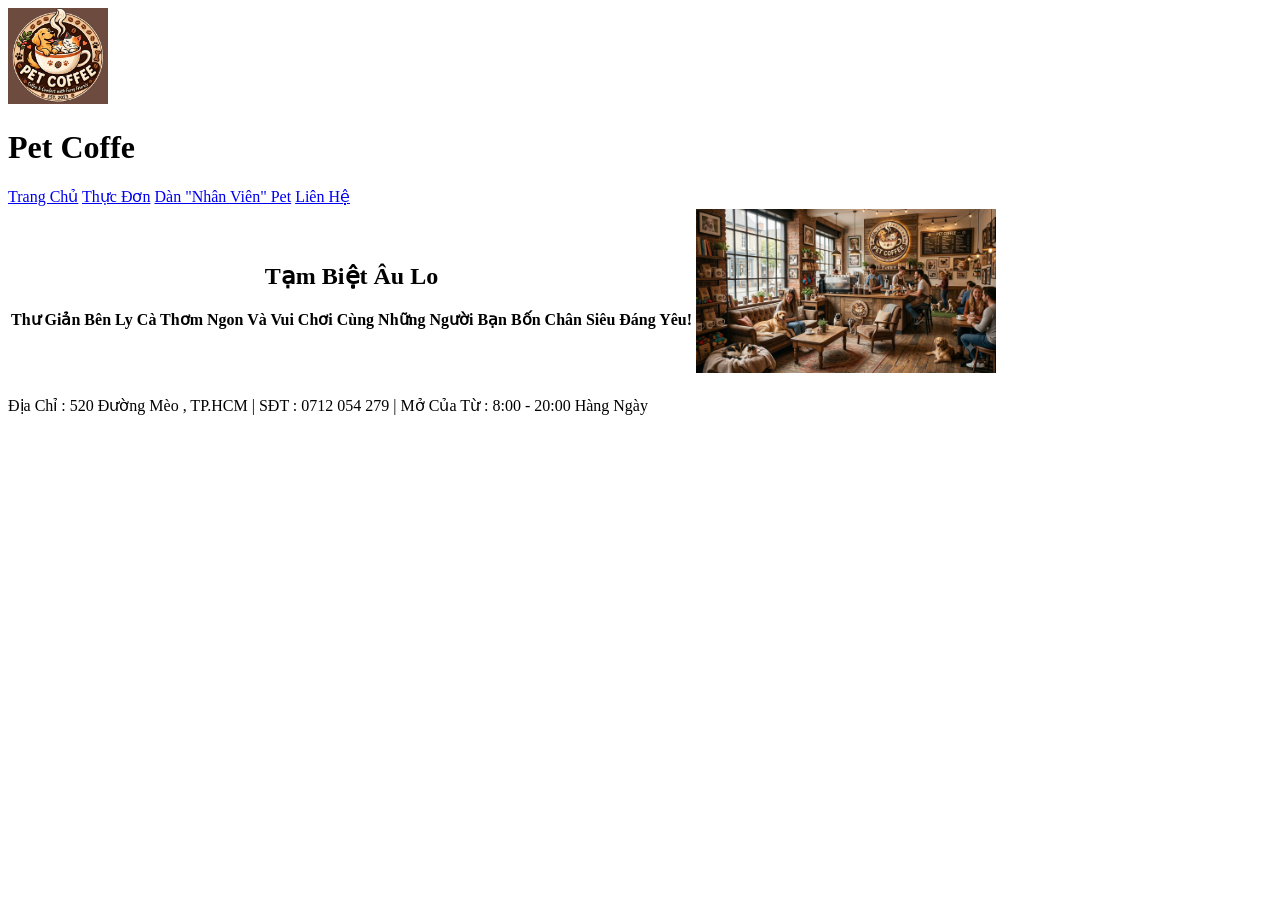
==== index.html @ 02aa0753 "Add files via upload" ====
<!DOCTYPE html>
<html lang="en">
<head>
    <meta charset="UTF-8">
    <meta name="viewport" content="width=device-width, initial-scale=1.0">
    <title>Pet Coffe - Cà Phê Thú Cưng </title>
    <link rel="stylesheet" href="./CSS/style.css">
</head>
<body>
    <header>
        <img src="./Image/logoquan.jpg" width="100px">
        <h1>Pet Coffe</h1>
    </header>
    <nav>
        <a href="./index.html">Trang Chủ</a>
        <a href="./trangcon/thucdon.html" target="_blank">Thực Đơn</a>
        <a href="./trangcon/nhanvienquan.html" target="_blank">Dàn "Nhân Viên" Pet</a>
        <a href="./trangcon/lienhe.html" target="_blank">Liên Hệ</a>
    </nav>
    <main>
        <table>
            <tr>
                <th>
        <h2>Tạm Biệt Âu Lo</h2>
        <p>Thư Giản Bên Ly Cà Thơm Ngon Và Vui Chơi Cùng Những Người Bạn Bốn Chân Siêu Đáng Yêu! </p>
                </th>
                <td><img src="./Image/khonggianquan.jpg" width="300px"></td>
            </tr>
        </table>
    </main>
    <footer>
       <p> Địa Chỉ : 520 Đường Mèo , TP.HCM | SĐT : 0712 054 279 | Mở Của Từ : 8:00 - 20:00 Hàng Ngày </p>
    </footer>
<script>
alert("Chào mừng bạn đến với Pet Coffee!");
</script>
</body>
</html>
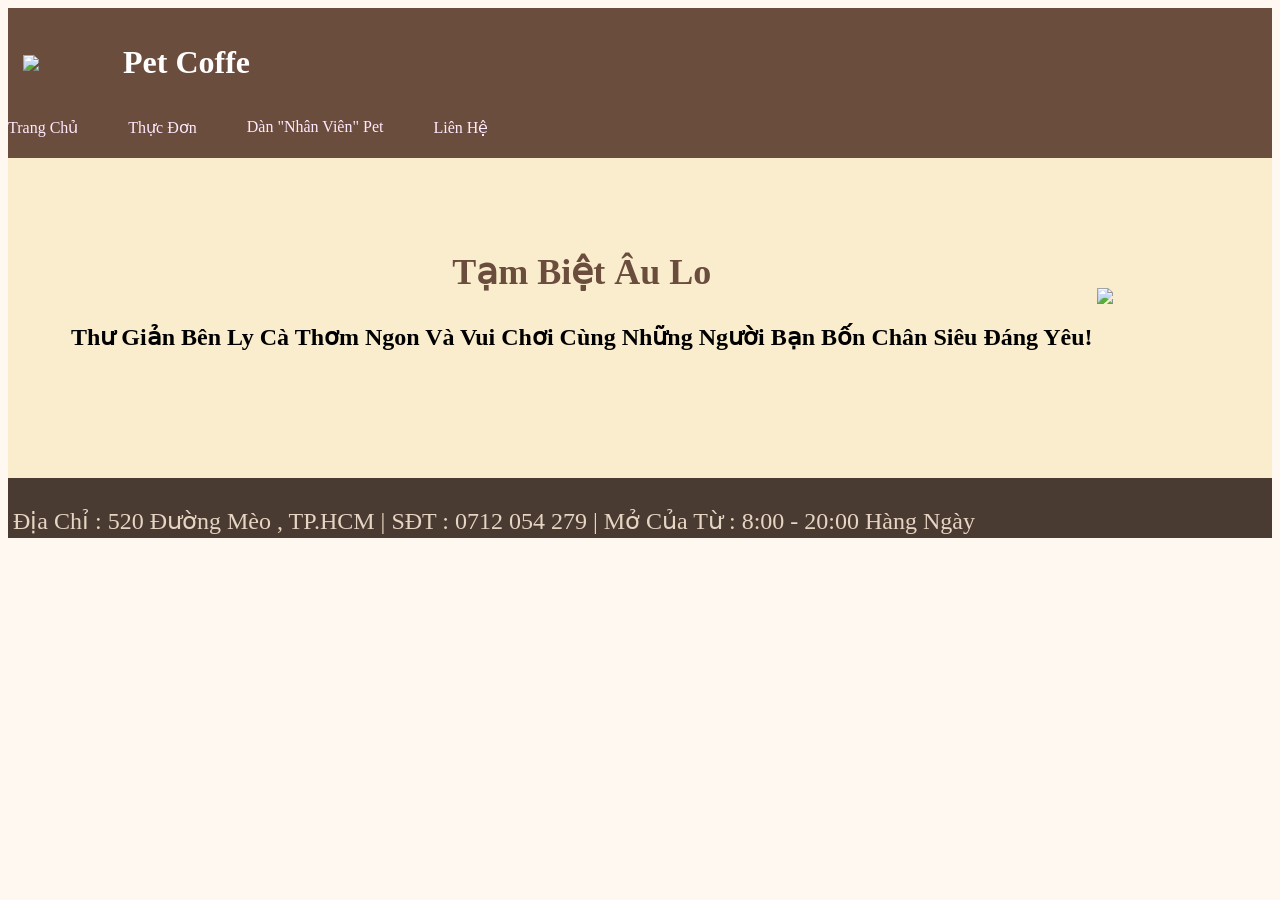
==== commit 1e44cfc8: "Update index.html" ====
--- a/index.html
+++ b/index.html
@@ -4,18 +4,18 @@
     <meta charset="UTF-8">
     <meta name="viewport" content="width=device-width, initial-scale=1.0">
     <title>Pet Coffe - Cà Phê Thú Cưng </title>
-    <link rel="stylesheet" href="./CSS/style.css">
+    <link rel="stylesheet" href="./style.css">
 </head>
 <body>
     <header>
-        <img src="./Image/logoquan.jpg" width="100px">
+        <img src="./logoquan.jpg" width="100px">
         <h1>Pet Coffe</h1>
     </header>
     <nav>
         <a href="./index.html">Trang Chủ</a>
-        <a href="./trangcon/thucdon.html" target="_blank">Thực Đơn</a>
-        <a href="./trangcon/nhanvienquan.html" target="_blank">Dàn "Nhân Viên" Pet</a>
-        <a href="./trangcon/lienhe.html" target="_blank">Liên Hệ</a>
+        <a href="./thucdon.html" target="_blank">Thực Đơn</a>
+        <a href="./nhanvienquan.html" target="_blank">Dàn "Nhân Viên" Pet</a>
+        <a href="./lienhe.html" target="_blank">Liên Hệ</a>
     </nav>
     <main>
         <table>
@@ -24,7 +24,7 @@
         <h2>Tạm Biệt Âu Lo</h2>
         <p>Thư Giản Bên Ly Cà Thơm Ngon Và Vui Chơi Cùng Những Người Bạn Bốn Chân Siêu Đáng Yêu! </p>
                 </th>
-                <td><img src="./Image/khonggianquan.jpg" width="300px"></td>
+                <td><img src="./khonggianquan.jpg" width="300px"></td>
             </tr>
         </table>
     </main>
@@ -35,4 +35,4 @@
 alert("Chào mừng bạn đến với Pet Coffee!");
 </script>
 </body>
-</html>+</html>
--- a/style.css
+++ b/style.css
@@ -0,0 +1,50 @@
+body{
+    background-color: #FFF8F0;
+    font-family: 'Times New Roman', Times, serif;
+}
+header{
+    background-color:#6B4D3E;
+    color:#FFFFFF;
+    padding: 15px;
+    display: flex;
+    justify-content:left;
+    align-items:center;
+}
+nav{
+    height: 40px;
+    background-color: #6B4D3E;
+    display: flex;
+    gap: 50px;
+}
+nav a{
+    color: #FEEAFE;
+    text-decoration: none;
+    font-size: 16px;
+}
+nav a:hover{
+    background-color: yellow;
+    color: #D4A373;
+    padding: 16px;
+}
+main{
+    background-color: #FAEDCD;
+    height:200px;
+    padding: 60px; 
+}
+main h2{
+    color: #6B4D3E;
+    font-size: 36px;
+}
+main p{
+    font-size: 24px;
+}
+footer{
+    height: 50px;
+    background-color: #4A3B32;
+    color: #E6D5C3;
+    display: flex;
+    padding: 5px;
+}
+footer p{
+    font-size: 24px;
+}
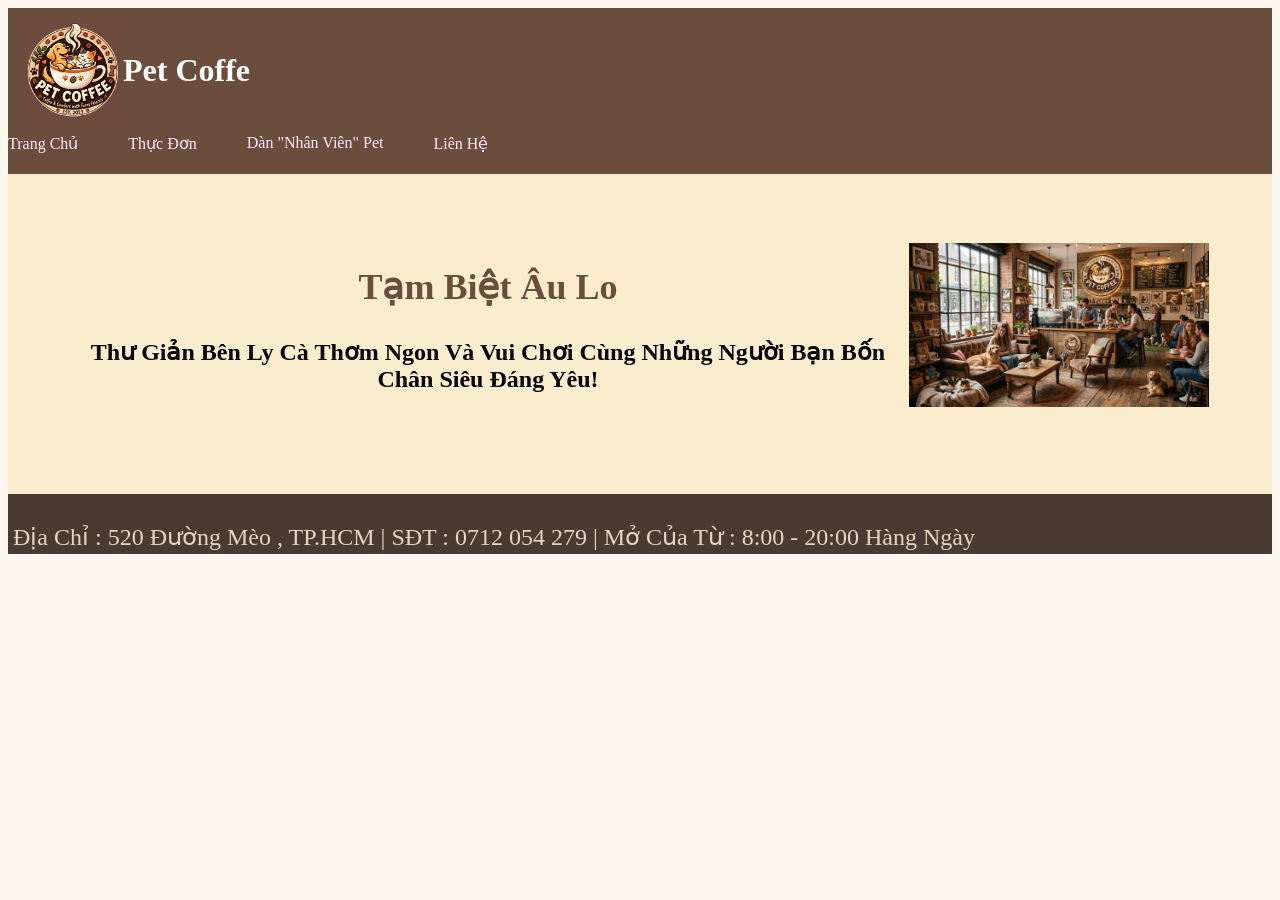
==== commit 786539a9: "Update index.html" ====
--- a/index.html
+++ b/index.html
@@ -8,7 +8,7 @@
 </head>
 <body>
     <header>
-        <img src="./logoquan.jpg" width="100px">
+        <img src="./Image/logoquan.jpg" width="100px">
         <h1>Pet Coffe</h1>
     </header>
     <nav>
@@ -24,7 +24,7 @@
         <h2>Tạm Biệt Âu Lo</h2>
         <p>Thư Giản Bên Ly Cà Thơm Ngon Và Vui Chơi Cùng Những Người Bạn Bốn Chân Siêu Đáng Yêu! </p>
                 </th>
-                <td><img src="./khonggianquan.jpg" width="300px"></td>
+                <td><img src="./Image/khonggianquan.jpg" width="300px"></td>
             </tr>
         </table>
     </main>
